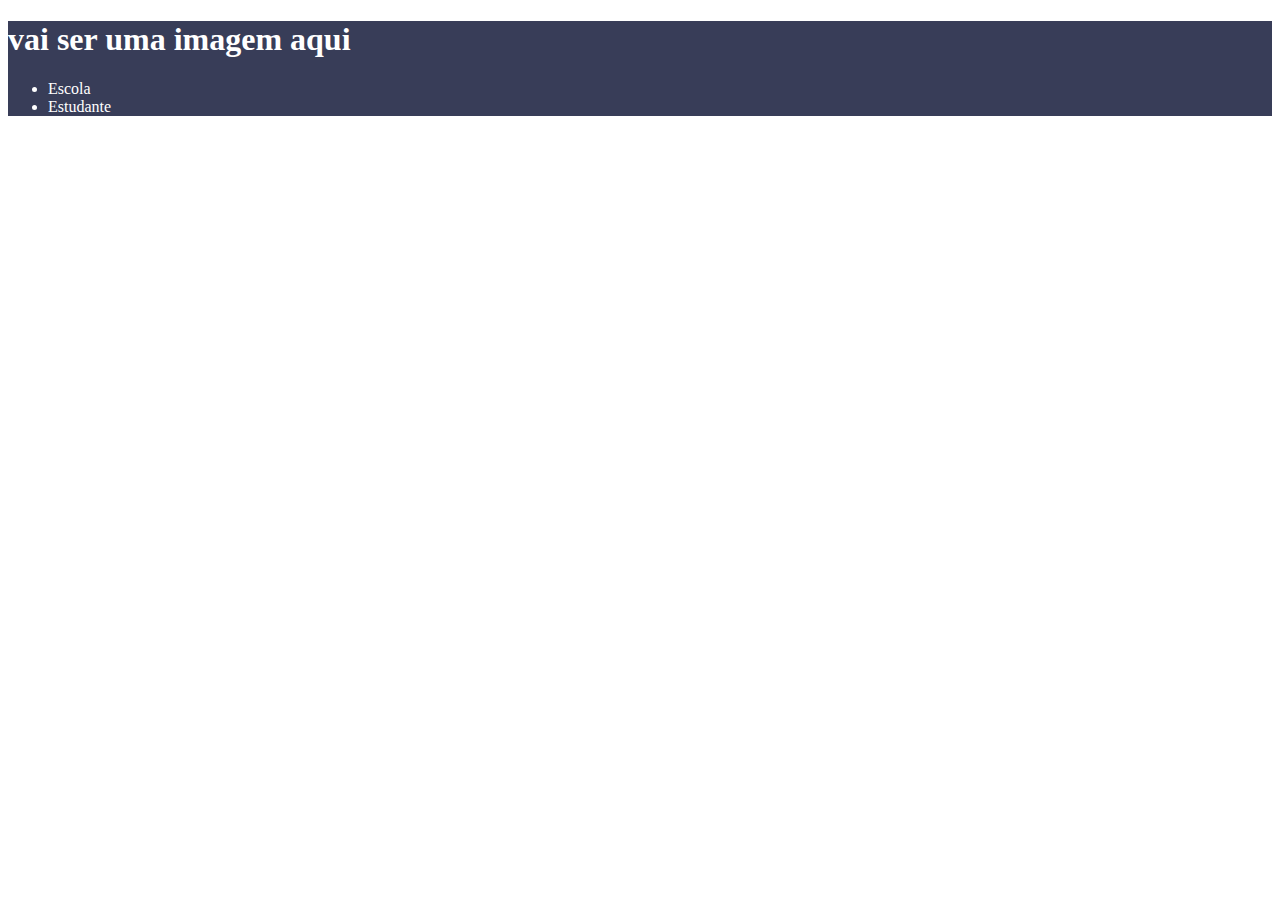
==== site2ano/index.html @ 6b3deb3b "Add files via upload" ====
<!DOCTYPE html>
<html lang="en">
<head>
    <meta charset="UTF-8">
    <meta http-equiv="X-UA-Compatible" content="IE=edge">
    <meta name="viewport" content="width=device-width, initial-scale=1.0">
    <title>Document</title>
    <link rel="stylesheet" href="style.css">
</head>
<body>
    <header>
        <h1> vai ser uma imagem aqui </h1>
        <ul>
            <li>Escola</li>
            <li>Estudante</li>
        </ul>
    </header>
</body>
</html>
---- site2ano/style.css ----
header{
    background-color: #383d58;
    color: white;
}
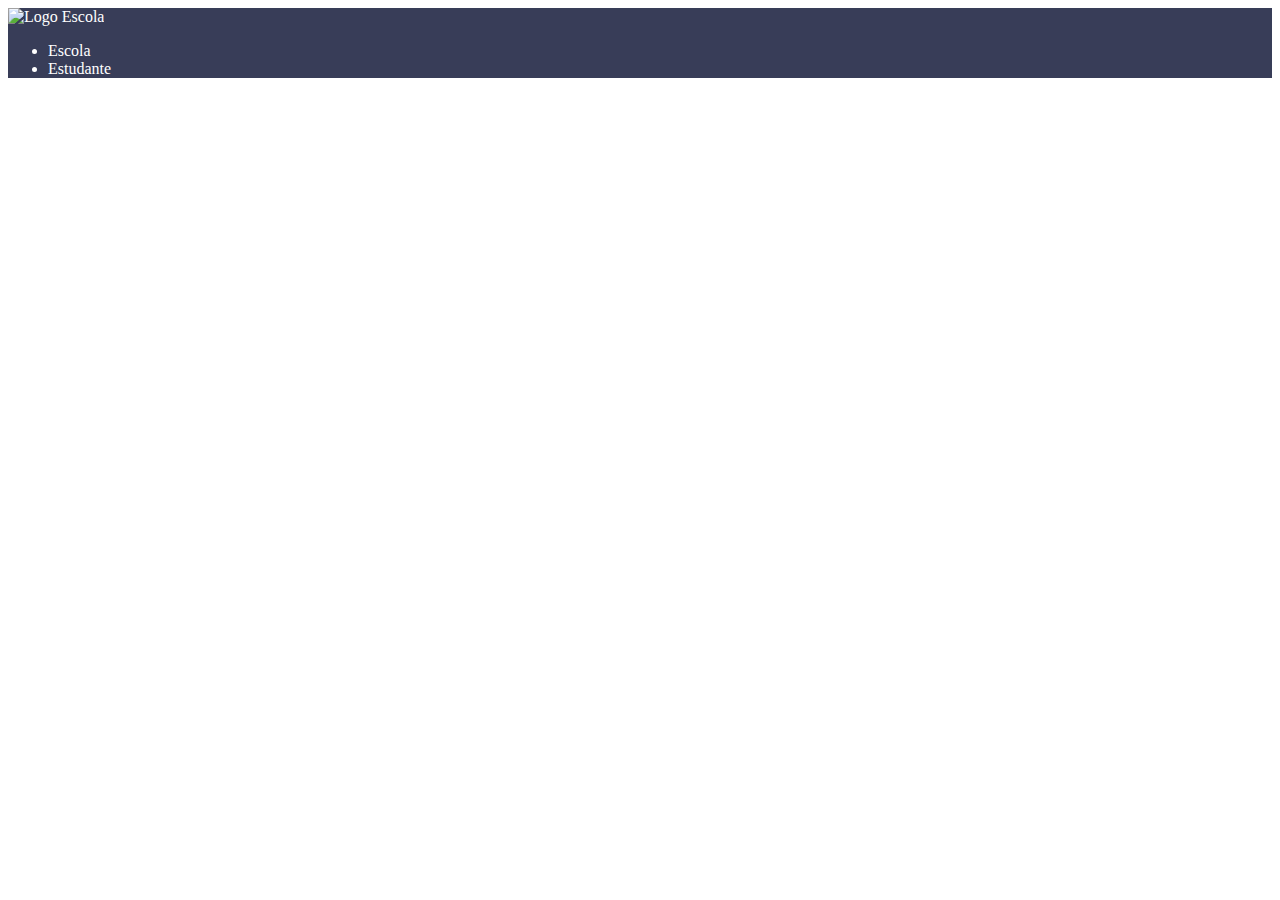
==== commit 66a5527a: "atualizado" ====
--- a/site2ano/index.html
+++ b/site2ano/index.html
@@ -8,12 +8,12 @@
     <link rel="stylesheet" href="style.css">
 </head>
 <body>
-    <header>
-        <h1> vai ser uma imagem aqui </h1>
-        <ul>
-            <li>Escola</li>
-            <li>Estudante</li>
-        </ul>
+    <header class="cabecalho">
+    <img class="cabecalho-imagem src="alurastartlogo1.png" alt="Logo Escola">
+    <ul class="cabecalho-lista">
+        <li class="cabecalho-lista-item">Escola</li>
+        <li class="cabecalho-lista-item">Estudante</li>
+    </ul>
     </header>
 </body>
 </html>